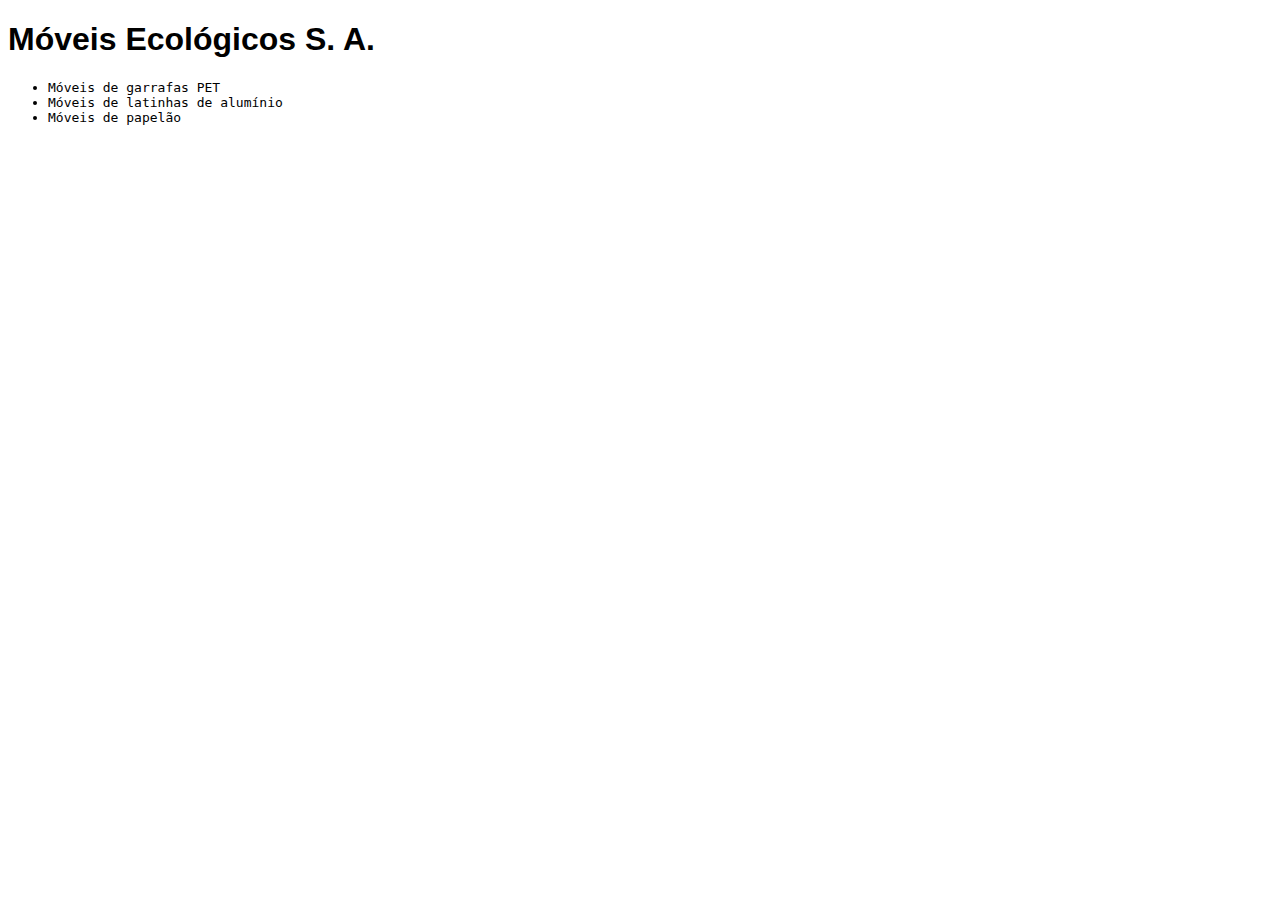
==== index.html @ 31871b9d "commit inicial" ====
<!DOCTYPE html>
<html lang="en">
<head>
    <meta charset="UTF-8">
    <meta name="viewport" content="width=device-width, initial-scale=1.0">
    <title>Document</title>
    <link rel="stylesheet" href="estilo.css">
</head>
<body>
    <h1>Móveis Ecológicos S. A.</h1>
    <ul>
        <li>Móveis de garrafas PET</li>
        <li>Móveis de latinhas de alumínio</li>
        <li>Móveis de papelão</li>
    </ul>
</body>
</html>
---- estilo.css ----
h1 {
    font-family: sans-serif;
    }
    li {
    font-family: monospace;
    }
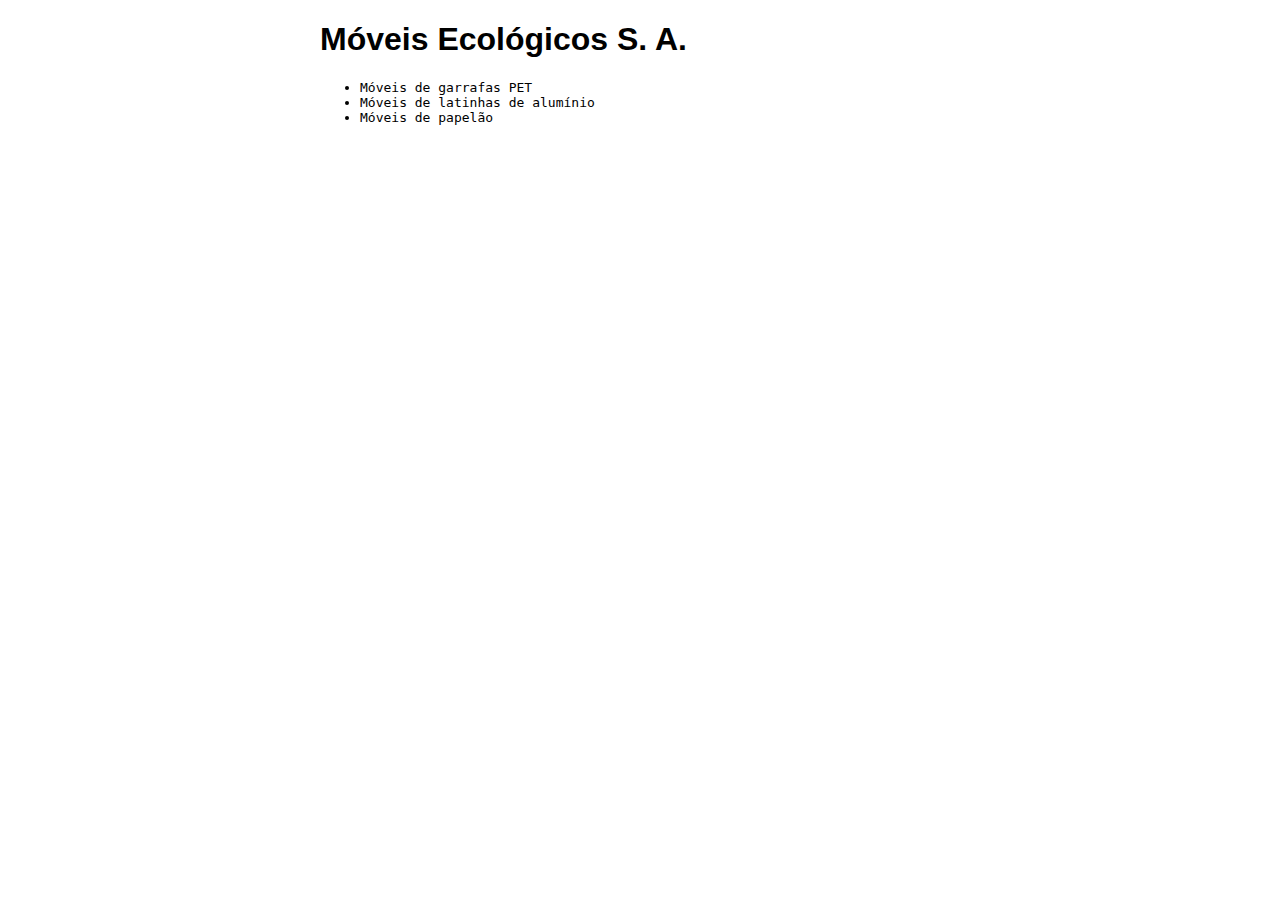
==== commit b7024a42: "Inserindo titulo e diminuindo tamanho da pagina" ====
--- a/index.html
+++ b/index.html
@@ -3,7 +3,7 @@
 <head>
     <meta charset="UTF-8">
     <meta name="viewport" content="width=device-width, initial-scale=1.0">
-    <title>Document</title>
+    <title>moveis ecologicos</title>
     <link rel="stylesheet" href="estilo.css">
 </head>
 <body>
--- a/estilo.css
+++ b/estilo.css
@@ -3,4 +3,8 @@
     }
     li {
     font-family: monospace;
-    }+    }
+body {
+    width: 50%;
+    margin: auto;
+}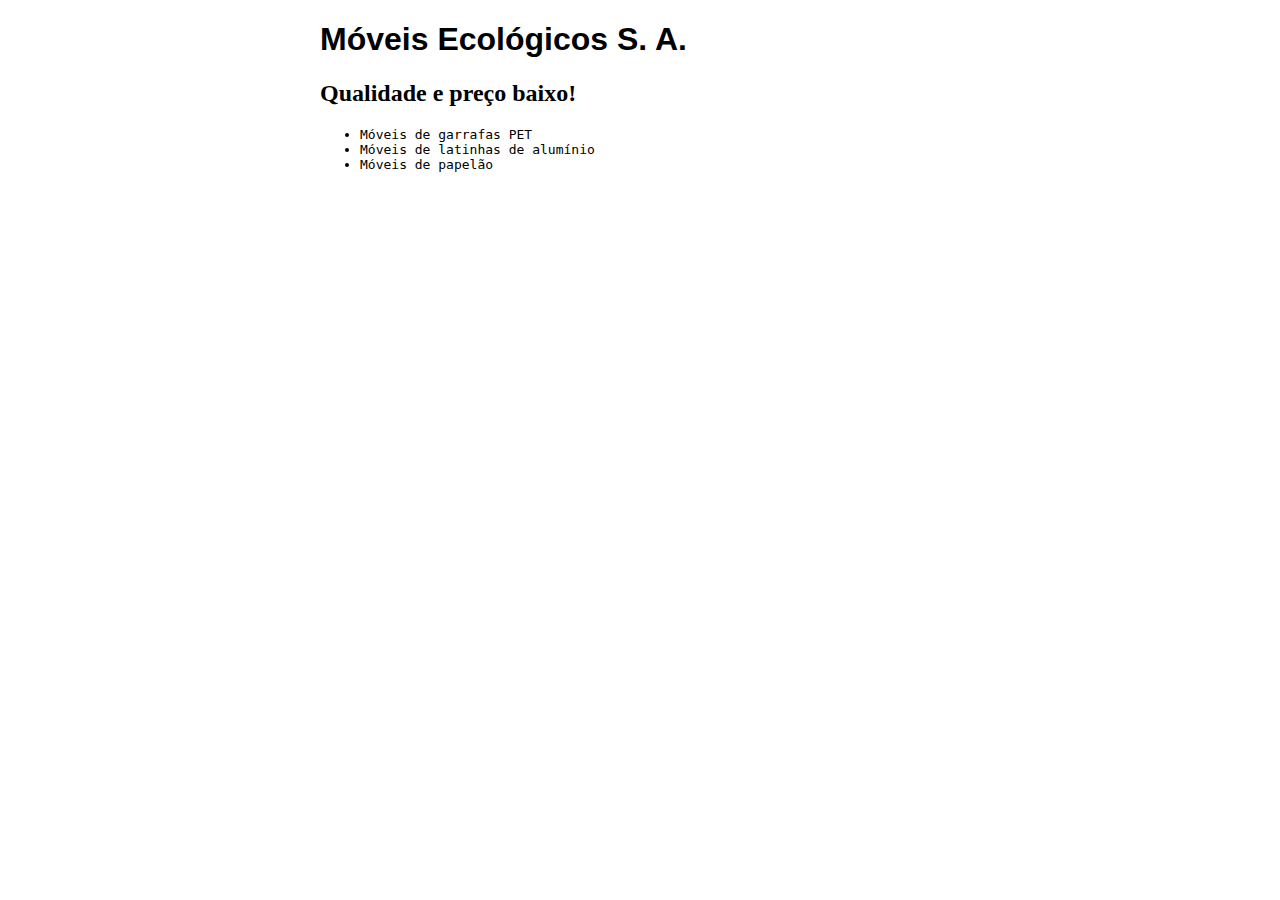
==== commit 017d399b: "Banner ao abrir a página" ====
--- a/index.html
+++ b/index.html
@@ -5,9 +5,11 @@
     <meta name="viewport" content="width=device-width, initial-scale=1.0">
     <title>moveis ecologicos</title>
     <link rel="stylesheet" href="estilo.css">
+    <script src="principal.js"></script>
 </head>
-<body>
+<body onload="trocaBanner();">
     <h1>Móveis Ecológicos S. A.</h1>
+    <h2 id="mensagem"></h2>
     <ul>
         <li>Móveis de garrafas PET</li>
         <li>Móveis de latinhas de alumínio</li>
